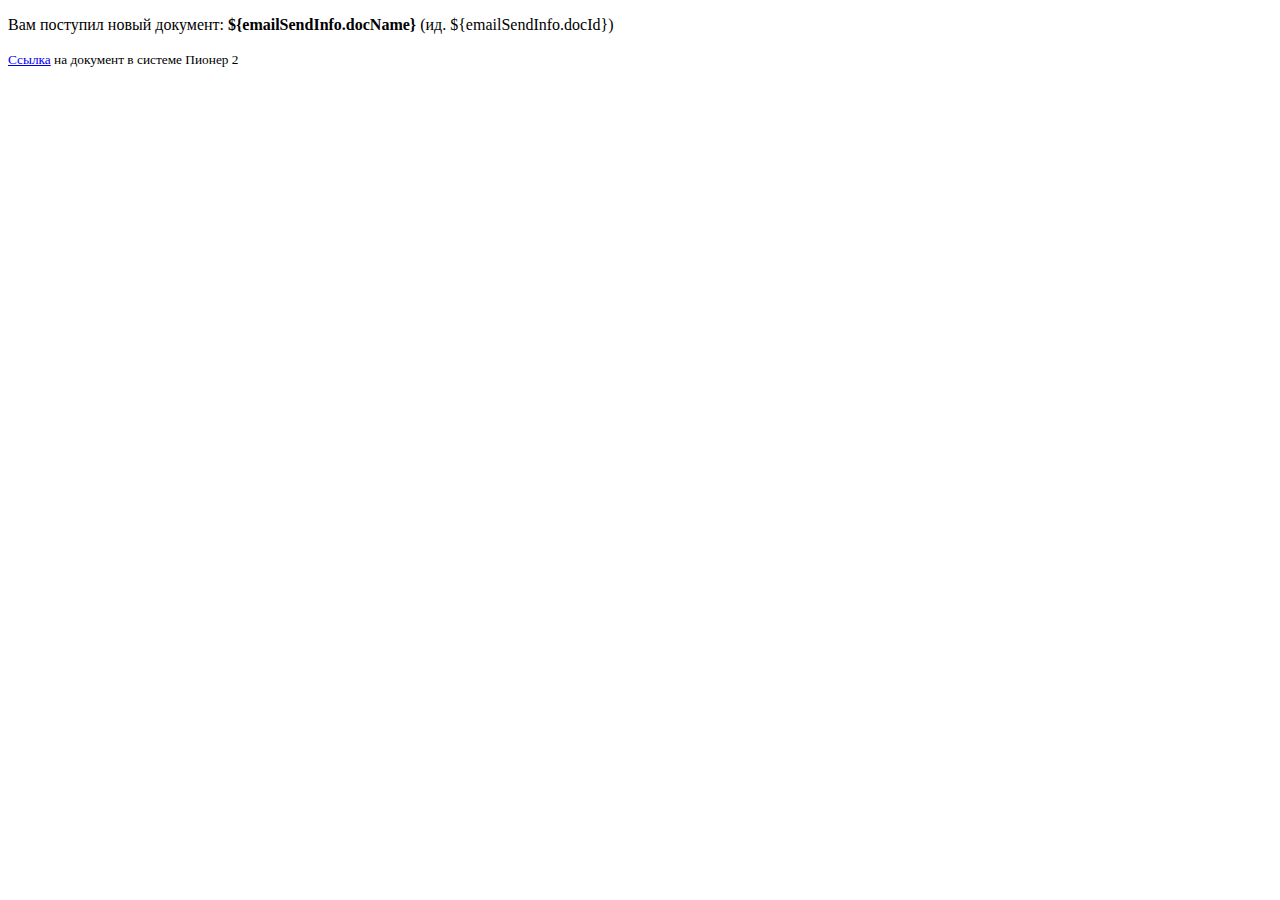
==== src/main/resources/notifications/ru/doc_received.html @ 1a2ad91d "Send mail notification and delivery status processing" ====
<!DOCTYPE html>
<html>
	<head>
		<title>Пионер 2</title>
		<meta charset="UTF-8">
	</head>

	<body>
		<p align=left>Вам поступил новый документ: <b>${emailSendInfo.docName}</b> (ид. ${emailSendInfo.docId})</p>

		<p><span style='font-size:10.0pt'>
			<a href="${serverBackRef}?currMenuId=${emailSendInfo.menuId}&curDocId=${emailSendInfo.docId}">
				Ссылка</a> на документ в системе Пионер 2</span></p>
	</body>
</html>
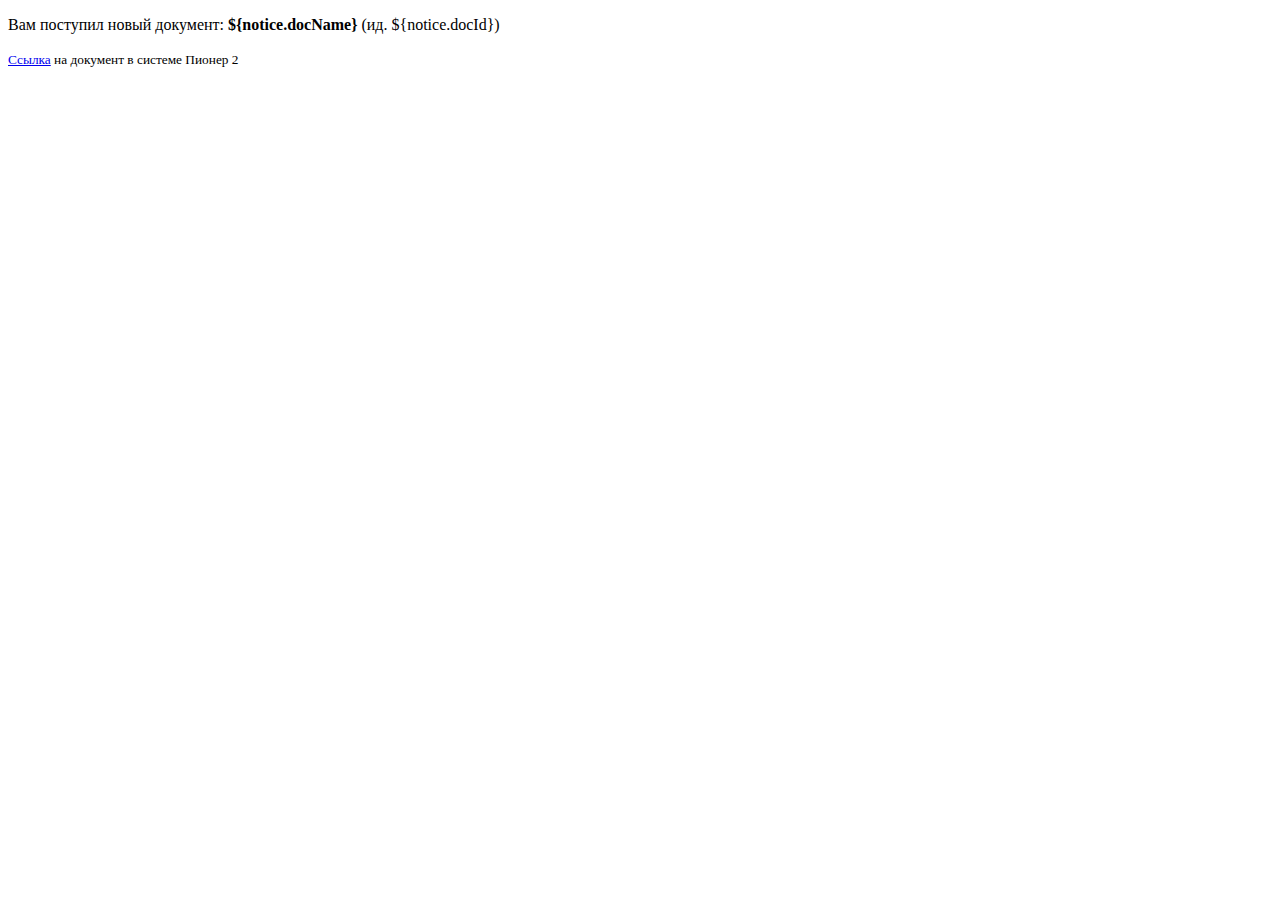
==== commit 48e48c1a: "Show mail notification journal" ====
--- a/src/main/resources/notifications/ru/doc_received.html
+++ b/src/main/resources/notifications/ru/doc_received.html
@@ -6,10 +6,10 @@
 	</head>
 
 	<body>
-		<p align=left>Вам поступил новый документ: <b>${emailSendInfo.docName}</b> (ид. ${emailSendInfo.docId})</p>
+		<p align=left>Вам поступил новый документ: <b>${notice.docName}</b> (ид. ${notice.docId})</p>
 
 		<p><span style='font-size:10.0pt'>
-			<a href="${serverBackRef}?currMenuId=${emailSendInfo.menuId}&curDocId=${emailSendInfo.docId}">
+			<a href="${serverBackRef}?currMenuId=${notice.menuId}&curDocId=${notice.docId}">
 				Ссылка</a> на документ в системе Пионер 2</span></p>
 	</body>
 </html>